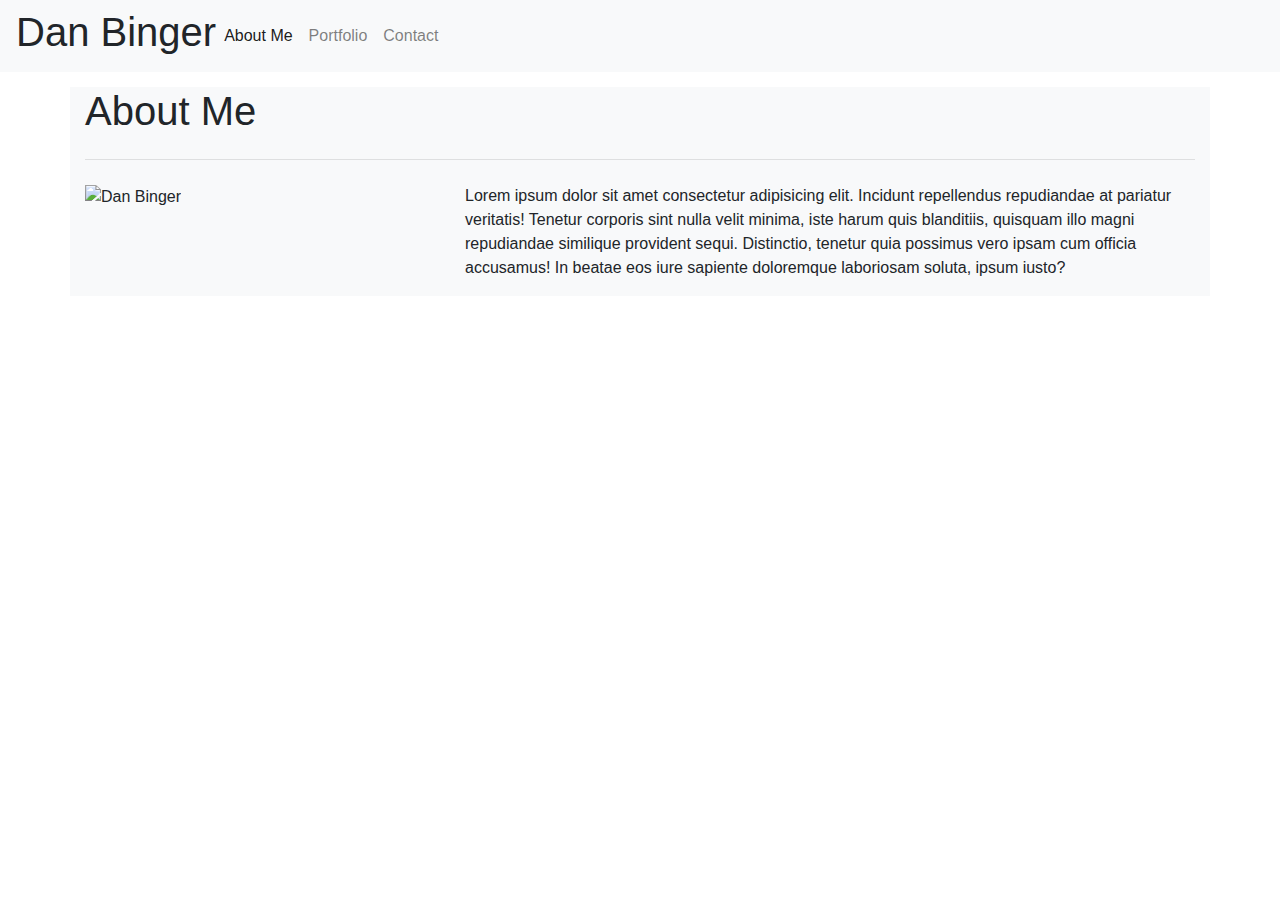
==== index.html @ eab625f5 "initial commit, I added 3 html pages and 1 css style sheet, I added a grid layout to the about me pa" ====
<!DOCTYPE html>
<html lang="en">

<head>
    <meta charset="UTF-8">
    <meta name="viewport" content="width=device-width, initial-scale=1.0">
    <title>Document</title>
    <link rel="stylesheet" href="https://stackpath.bootstrapcdn.com/bootstrap/4.4.1/css/bootstrap.min.css"
        integrity="sha384-Vkoo8x4CGsO3+Hhxv8T/Q5PaXtkKtu6ug5TOeNV6gBiFeWPGFN9MuhOf23Q9Ifjh" crossorigin="anonymous">
        <link rel="stylesheet" href="style.css">
        
</head>

<body>
        
    <nav class="navbar navbar-expand-lg navbar-light bg-light">
        <h1>Dan Binger</h1>
        <button class="navbar-toggler" type="button" data-toggle="collapse" data-target="#navbarNav"
            aria-controls="navbarNav" aria-expanded="false" aria-label="Toggle navigation">
            <span class="navbar-toggler-icon"></span>
        </button>
        <div class="collapse navbar-collapse" id="navbarNav">
            <ul class="navbar-nav mr-sm-2">
                <li class="nav-item active">
                    <a class="nav-link" href="index.html">About Me <span class="sr-only">(current)</span></a>
                </li>
                <li class="nav-item">
                    <a class="nav-link" href="portfolio.html">Portfolio</a>
                </li>
                <li class="nav-item">
                    <a class="nav-link" href="contact.html">Contact</a>
                </li>                
            </ul>
        </div>
    </nav>    

    <section id="about-me" class="container bg-light">
        <article class="row">
            <article class="col">
                <h1>About Me</h1>
                <hr class="my-4">
                <artticle class="row">
                    <article class="col-4">
                        <img src="https://media-exp1.licdn.com/dms/image/C5603AQFHCOvTU11T-A/profile-displayphoto-shrink_100_100/0?e=1588809600&v=beta&t=-mHgf7-qXxnMhaQL5Q2pN5G9KjVb8vNL2QoQD8HkKhc" alt="Dan Binger">

                    </article>
                    <article class="col-8">
                        <p>Lorem ipsum dolor sit amet consectetur adipisicing elit. Incidunt repellendus repudiandae at pariatur veritatis! Tenetur corporis sint nulla velit minima, iste harum quis blanditiis, quisquam illo magni repudiandae similique provident sequi. Distinctio, tenetur quia possimus vero ipsam cum officia accusamus! In beatae eos iure sapiente doloremque laboriosam soluta, ipsum iusto?</p>
                    </article>
                </artticle>
            </article>
        </article>

    </section>




</body>

</html>
---- style.css ----
body{
    
  background: url('https://ewscripps.brightspotcdn.com/dims4/default/c130ecc/2147483647/strip/true/crop/640x360+0+60/resize/1280x720!/quality/90/?url=https%3A%2F%2Fmediaassets.10news.com%2Fphoto%2F2018%2F04%2F20%2FImage-San-Diego-skyline-18762555_106337_ver1.0_640_480_1524250174039_84476725_ver1.0_640_480.jpg') no-repeat center center fixed;
  background-size: cover;
  
}
#about-me {
    margin: 15px auto;
}
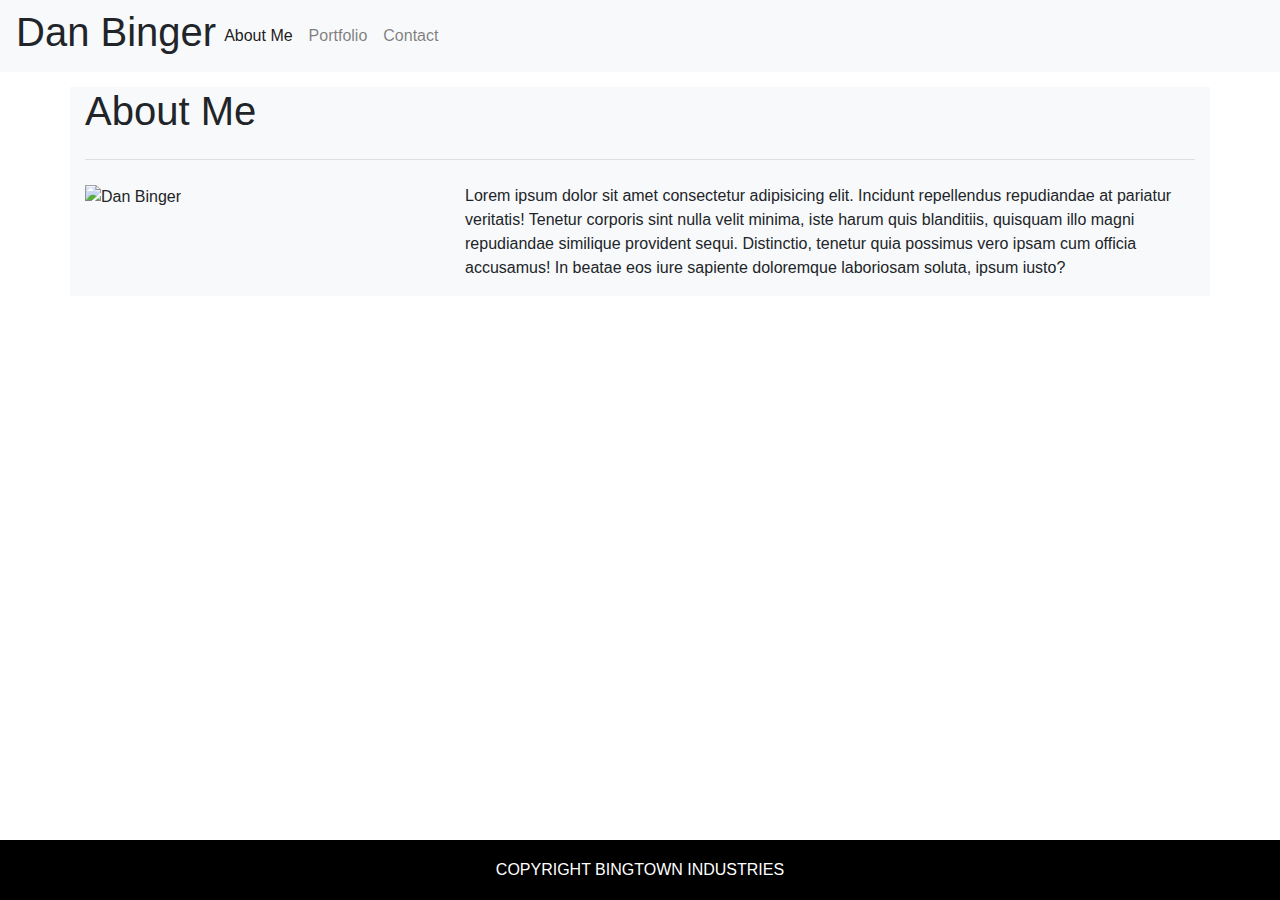
==== commit 7f136c67: "I completed a rough draft of the about me page with working links, background image, sticky footer, " ====
--- a/index.html
+++ b/index.html
@@ -40,9 +40,8 @@
                 <h1>About Me</h1>
                 <hr class="my-4">
                 <artticle class="row">
-                    <article class="col-4">
-                        <img src="https://media-exp1.licdn.com/dms/image/C5603AQFHCOvTU11T-A/profile-displayphoto-shrink_100_100/0?e=1588809600&v=beta&t=-mHgf7-qXxnMhaQL5Q2pN5G9KjVb8vNL2QoQD8HkKhc" alt="Dan Binger">
-
+                    <article class="col-4">                        
+                        <img src="https://media-exp1.licdn.com/dms/image/C5603AQFHCOvTU11T-A/profile-displayphoto-shrink_100_100/0?e=1588809600&v=beta&t=-mHgf7-qXxnMhaQL5Q2pN5G9KjVb8vNL2QoQD8HkKhc" class="img-fluid" alt="Dan Binger">
                     </article>
                     <article class="col-8">
                         <p>Lorem ipsum dolor sit amet consectetur adipisicing elit. Incidunt repellendus repudiandae at pariatur veritatis! Tenetur corporis sint nulla velit minima, iste harum quis blanditiis, quisquam illo magni repudiandae similique provident sequi. Distinctio, tenetur quia possimus vero ipsam cum officia accusamus! In beatae eos iure sapiente doloremque laboriosam soluta, ipsum iusto?</p>
@@ -56,6 +55,9 @@
 
 
 
+    <footer class="footer">
+        <p1>COPYRIGHT BINGTOWN INDUSTRIES</p1>
+    </footer>
 </body>
 
 </html>--- a/style.css
+++ b/style.css
@@ -1,9 +1,23 @@
 body{
     
-  background: url('https://ewscripps.brightspotcdn.com/dims4/default/c130ecc/2147483647/strip/true/crop/640x360+0+60/resize/1280x720!/quality/90/?url=https%3A%2F%2Fmediaassets.10news.com%2Fphoto%2F2018%2F04%2F20%2FImage-San-Diego-skyline-18762555_106337_ver1.0_640_480_1524250174039_84476725_ver1.0_640_480.jpg') no-repeat center center fixed;
+  background: url('https://images.unsplash.com/photo-1514939775307-d44e7f10cabd?ixlib=rb-1.2.1&q=80&fm=jpg&crop=entropy&cs=tinysrgb&w=1080&fit=max&ixid=eyJhcHBfaWQiOjEyMDd9') no-repeat center center fixed;
   background-size: cover;
   
 }
 #about-me {
     margin: 15px auto;
+}
+footer {
+    position: absolute;
+    bottom: 0;
+    width: 100%;
+    height: 60px;
+    line-height: 60px;
+    background-color: #000000;
+    text-align: center;
+    color: white;
+}
+
+.contact-wrapper {
+    margin: 30px auto;
 }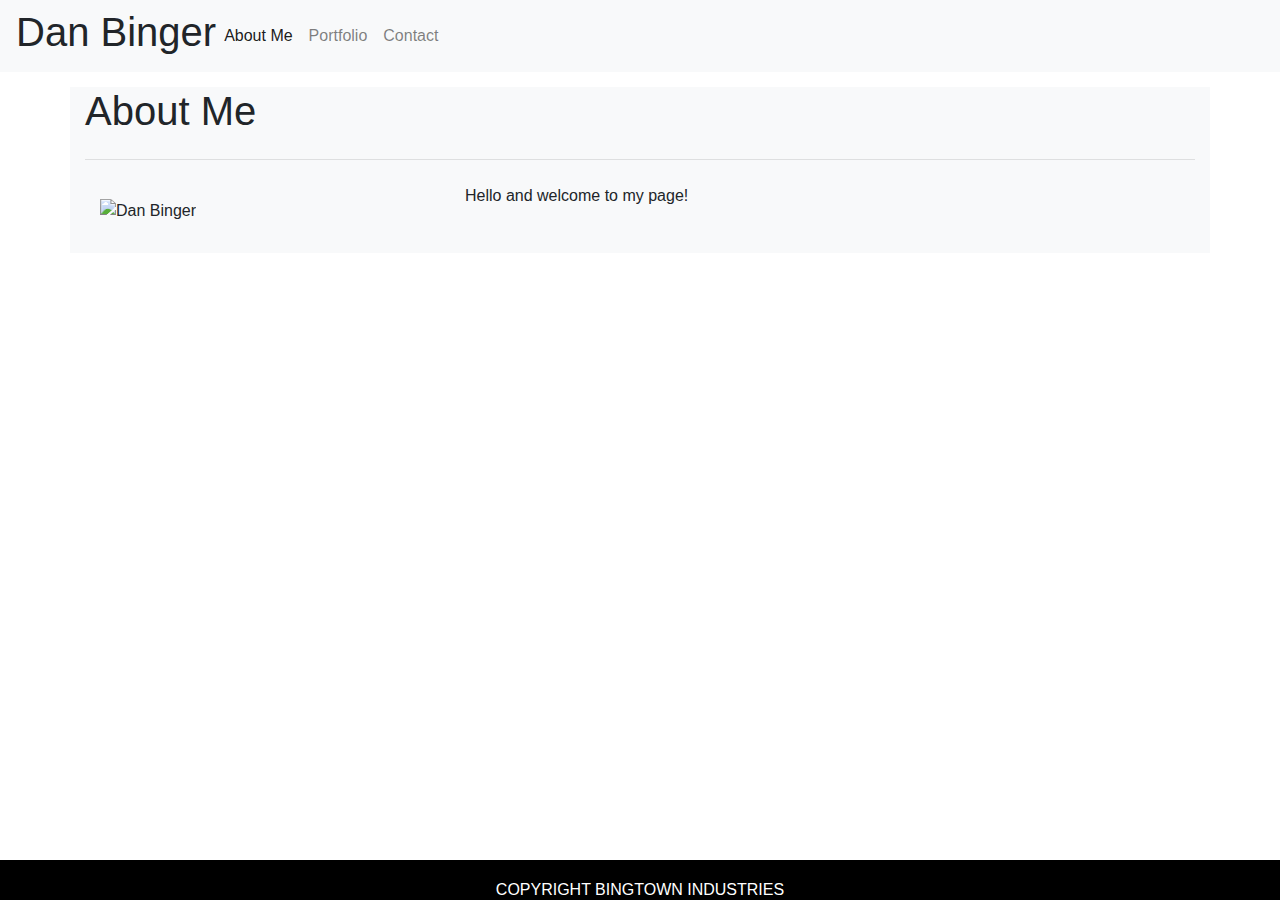
==== commit 014e57fb: "I added captions for the portfolio page" ====
--- a/index.html
+++ b/index.html
@@ -44,7 +44,7 @@
                         <img src="https://media-exp1.licdn.com/dms/image/C5603AQFHCOvTU11T-A/profile-displayphoto-shrink_100_100/0?e=1588809600&v=beta&t=-mHgf7-qXxnMhaQL5Q2pN5G9KjVb8vNL2QoQD8HkKhc" class="img-fluid" alt="Dan Binger">
                     </article>
                     <article class="col-8">
-                        <p>Lorem ipsum dolor sit amet consectetur adipisicing elit. Incidunt repellendus repudiandae at pariatur veritatis! Tenetur corporis sint nulla velit minima, iste harum quis blanditiis, quisquam illo magni repudiandae similique provident sequi. Distinctio, tenetur quia possimus vero ipsam cum officia accusamus! In beatae eos iure sapiente doloremque laboriosam soluta, ipsum iusto?</p>
+                        <p>Hello and welcome to my page!  </p>
                     </article>
                 </artticle>
             </article>
--- a/style.css
+++ b/style.css
@@ -4,20 +4,39 @@
   background-size: cover;
   
 }
-#about-me {
+#about-me, #contact, #portfolio {
     margin: 15px auto;
+    padding-bottom: 15px;
 }
 footer {
-    position: absolute;
+    position: fixed;
     bottom: 0;
     width: 100%;
-    height: 60px;
+    height: 40px;
     line-height: 60px;
     background-color: #000000;
     text-align: center;
     color: white;
 }
+.img-fluid {
+    padding: 15px;
+    height: auto;
+    width: auto;
+    margin: auto;
+    
+}
+.portfolio-wrapper {
+    margin: 0 auto;
+    position: relative;
+}
 
-.contact-wrapper {
-    margin: 30px auto;
-}+.caption {
+    /* position: absolute; */
+    top: 45%;
+    left: 20%;    
+    background-color: teal;
+    z-index: 999;
+    text-align: center;
+    width: 100%;
+}
+
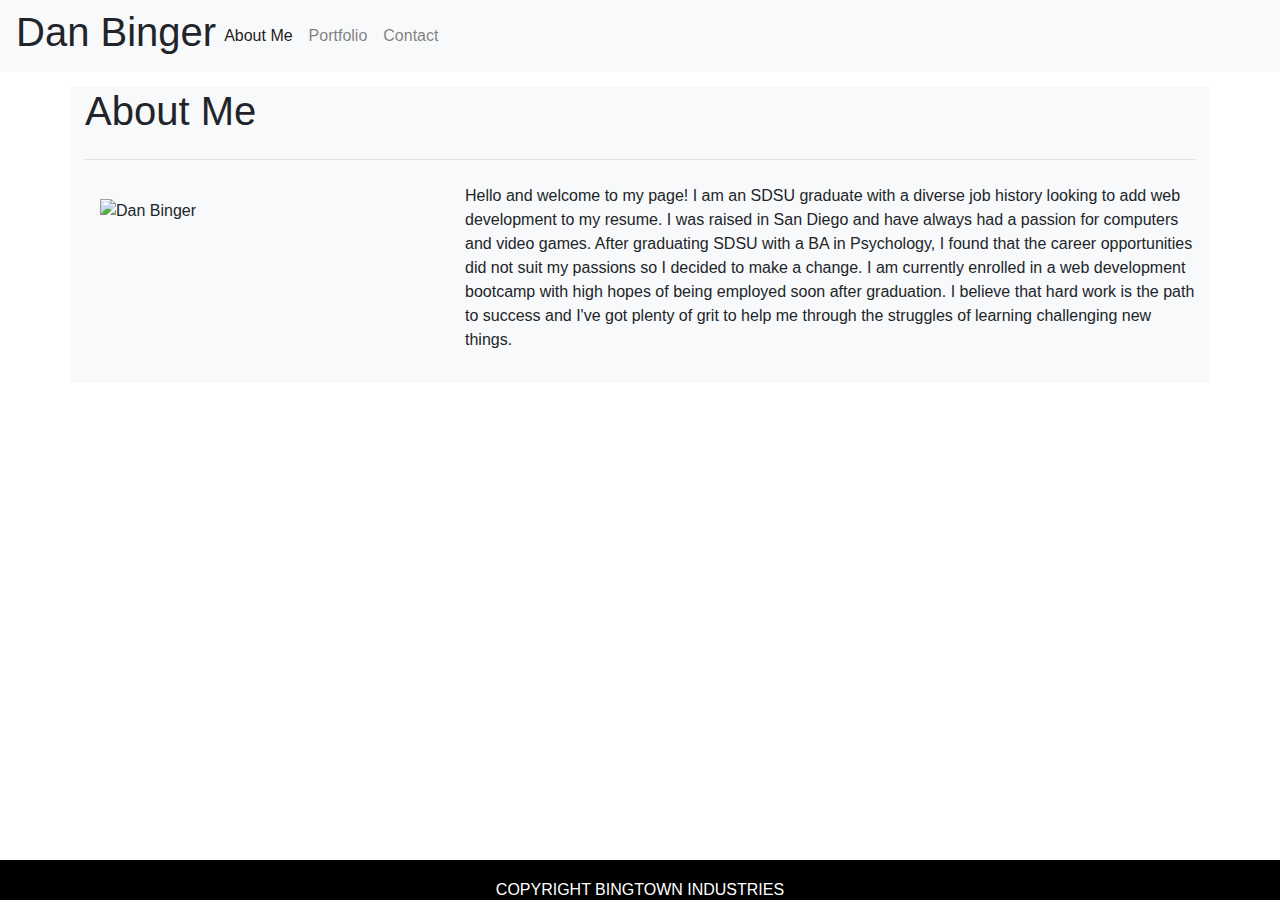
==== commit 2aa1c1f9: "I added text over the pictures on the portfolio page that still requires a little bit of work for re" ====
--- a/index.html
+++ b/index.html
@@ -7,12 +7,12 @@
     <title>Document</title>
     <link rel="stylesheet" href="https://stackpath.bootstrapcdn.com/bootstrap/4.4.1/css/bootstrap.min.css"
         integrity="sha384-Vkoo8x4CGsO3+Hhxv8T/Q5PaXtkKtu6ug5TOeNV6gBiFeWPGFN9MuhOf23Q9Ifjh" crossorigin="anonymous">
-        <link rel="stylesheet" href="style.css">
-        
+    <link rel="stylesheet" href="style.css">
+
 </head>
 
 <body>
-        
+
     <nav class="navbar navbar-expand-lg navbar-light bg-light">
         <h1>Dan Binger</h1>
         <button class="navbar-toggler" type="button" data-toggle="collapse" data-target="#navbarNav"
@@ -29,10 +29,10 @@
                 </li>
                 <li class="nav-item">
                     <a class="nav-link" href="contact.html">Contact</a>
-                </li>                
+                </li>
             </ul>
         </div>
-    </nav>    
+    </nav>
 
     <section id="about-me" class="container bg-light">
         <article class="row">
@@ -40,11 +40,18 @@
                 <h1>About Me</h1>
                 <hr class="my-4">
                 <artticle class="row">
-                    <article class="col-4">                        
-                        <img src="https://media-exp1.licdn.com/dms/image/C5603AQFHCOvTU11T-A/profile-displayphoto-shrink_100_100/0?e=1588809600&v=beta&t=-mHgf7-qXxnMhaQL5Q2pN5G9KjVb8vNL2QoQD8HkKhc" class="img-fluid" alt="Dan Binger">
+                    <article class="col-4">
+                        <img src="https://media-exp1.licdn.com/dms/image/C5603AQFHCOvTU11T-A/profile-displayphoto-shrink_100_100/0?e=1588809600&v=beta&t=-mHgf7-qXxnMhaQL5Q2pN5G9KjVb8vNL2QoQD8HkKhc"
+                            class="img-fluid" alt="Dan Binger">
                     </article>
                     <article class="col-8">
-                        <p>Hello and welcome to my page!  </p>
+                        <p>Hello and welcome to my page! I am an SDSU graduate with a diverse job history looking to add
+                            web development to my resume. I was raised in San Diego and have always had a passion for
+                            computers and video games. After graduating SDSU with a BA in Psychology, I found that the
+                            career opportunities did not suit my passions so I decided to make a change. I am currently
+                            enrolled in a web development bootcamp with high hopes of being employed soon after
+                            graduation. I believe that hard work is the path to success and I've got plenty of grit to
+                            help me through the struggles of learning challenging new things.</p>
                     </article>
                 </artticle>
             </article>
--- a/style.css
+++ b/style.css
@@ -31,12 +31,16 @@
 }
 
 .caption {
-    /* position: absolute; */
-    top: 45%;
-    left: 20%;    
+    position: absolute;
+    top: 65%;
+    left: 33%;    
     background-color: teal;
     z-index: 999;
     text-align: center;
-    width: 100%;
+    width: 34%;
 }
 
+.col {
+    position:relative;
+    
+}